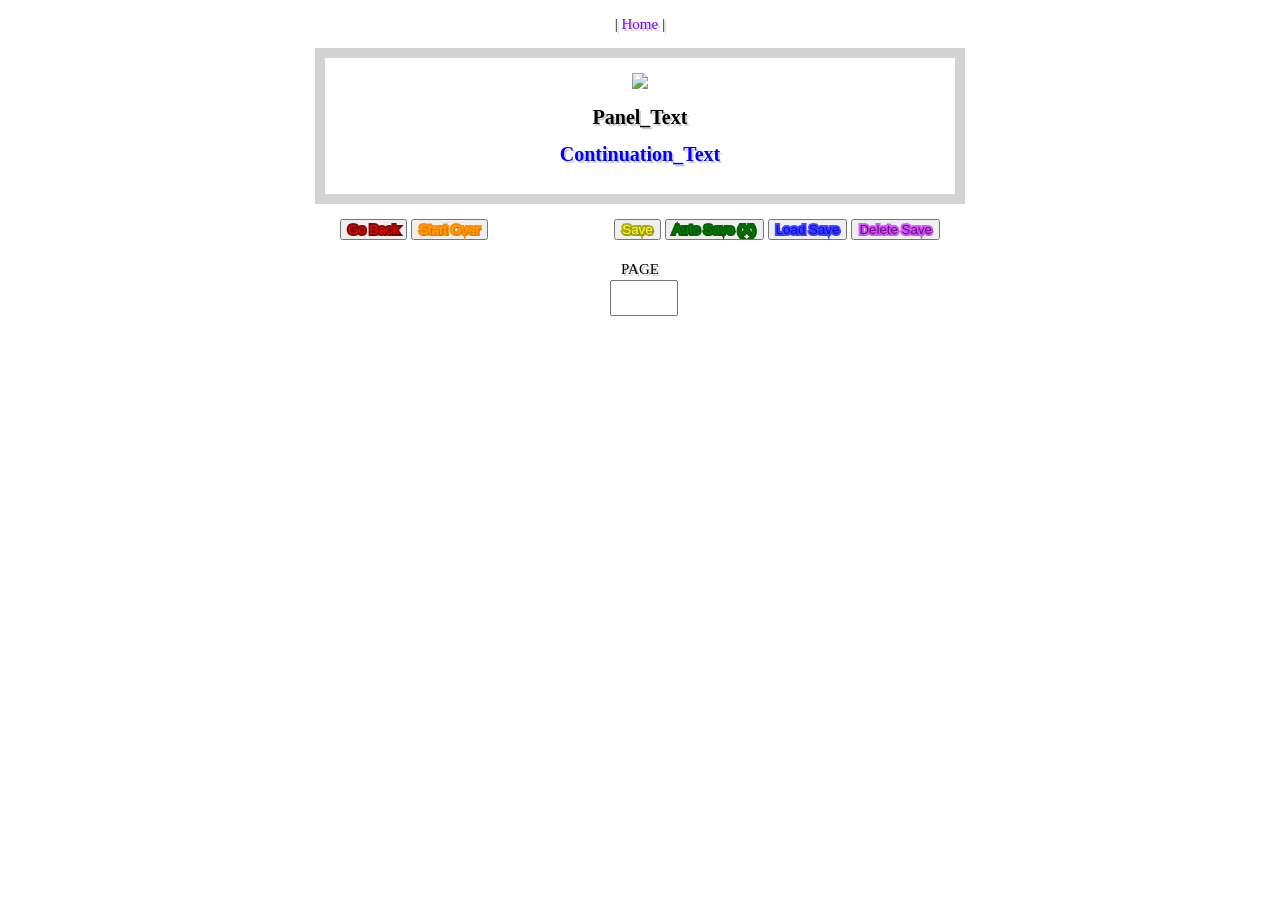
==== index.html @ d0fc7e88 "Add first version visual files" ====
<!DOCTYPE html>
<html>

<head>
<title> sCRAPaLITY </title>
</head>

<link rel="stylesheet" href="styles.css">

<body style="margin: 0; padding: 0;">


<div style="margin: auto; text-align: center; width: 600px; padding: 15px; background-color: white;">
    <span style="margin: 0; text-shadow: 2px 2px rgba(0, 0, 0, 0.2); font-size: 15px; color:rgb(0, 0, 0);"> | </span>
    <span style="margin: 0; text-shadow: 2px 2px rgba(0, 0, 0, 0.2); font-size: 15px; color:rgb(115, 0, 255);">Home</span>
    <span style="margin: 0; text-shadow: 2px 2px rgba(0, 0, 0, 0.2); font-size: 15px; color:rgb(0, 0, 0);"> | </span>
</div>

<div style="text-align: center; width: 600px; padding: 15px; border: 10px; border-color: lightgrey; border-style: solid; margin: auto; background-color: white;">
    <img src="404.png" id="PanelImage">

    <h1 style="text-shadow: 2px 2px rgba(0, 0, 0, 0.2); font-size: 20px;"> Panel_Text </h1>

    <h1 style="text-shadow: 2px 2px rgba(0, 0, 0, 0.2); font-size: 20px; color: blue;">Continuation_Text</h1>
  
</div>

<div style="justify-content: space-between; display: flex; margin: auto; text-align: center; width: 600px; padding: 15px; background-color: white;">
  <div>
    <button style="color: red; text-shadow: 2px 2px rgba(0, 0, 0, 0.2); 
     -webkit-text-stroke: 4px darkred;
      paint-order: stroke fill;">Go Back</button>
    <button style="color: orange; text-shadow: 2px 2px rgba(0, 0, 0, 0.2); 
     -webkit-text-stroke: 4px darkorange;
      paint-order: stroke fill;">Start Over</button>
  </div>

  <div>
    <button style="color: rgb(255, 255, 63); text-shadow: 2px 2px rgba(0, 0, 0, 0.2); 
     -webkit-text-stroke: 4px rgb(173, 173, 15);
      paint-order: stroke fill;"">Save</button>
    <button style="color: green; text-shadow: 2px 2px rgba(0, 0, 0, 0.2); 
     -webkit-text-stroke: 4px darkgreen;
      paint-order: stroke fill;">Auto Save (X)</button>
    <button style="color: blue; text-shadow: 2px 2px rgba(0, 0, 0, 0.2);  
     -webkit-text-stroke: 4px rgb(70, 70, 255);
      paint-order: stroke fill;">Load Save</button>
    <button style="color: purple; text-shadow: 2px 2px rgba(0, 0, 0, 0.2);  
     -webkit-text-stroke: 4px rgb(206, 92, 255);
      paint-order: stroke fill;">Delete Save</button>
  </div>
</div>

  <div style="margin-left: auto; margin-right: auto; text-align: center; width: 600px; height: 10px; padding: 5px; background-color: white;">
     <span style="margin: 0; text-shadow: 2px 2px rgba(0, 0, 0, 0.2); font-size: 15px; color:rgb(0, 0, 0);">PAGE</span>
    </div>

  <div style="margin-left: auto; margin-right: auto; text-align: center; width: 60px; height: 30px; padding: 5px; background-color: white;">
    <input type="number" style="margin: auto; text-align: center; width: 100%; height: 100%;">
  </div>

  <div style="height: 20px;"></div>

<script src="Assets/JavaScript/PageNotFound.js"></script>
</body>

</html>
---- styles.css ----
@font-face {
    font-family: Font;
    src: url("./Assets/Font.ttf");
}

body {
font-family: Font;
}
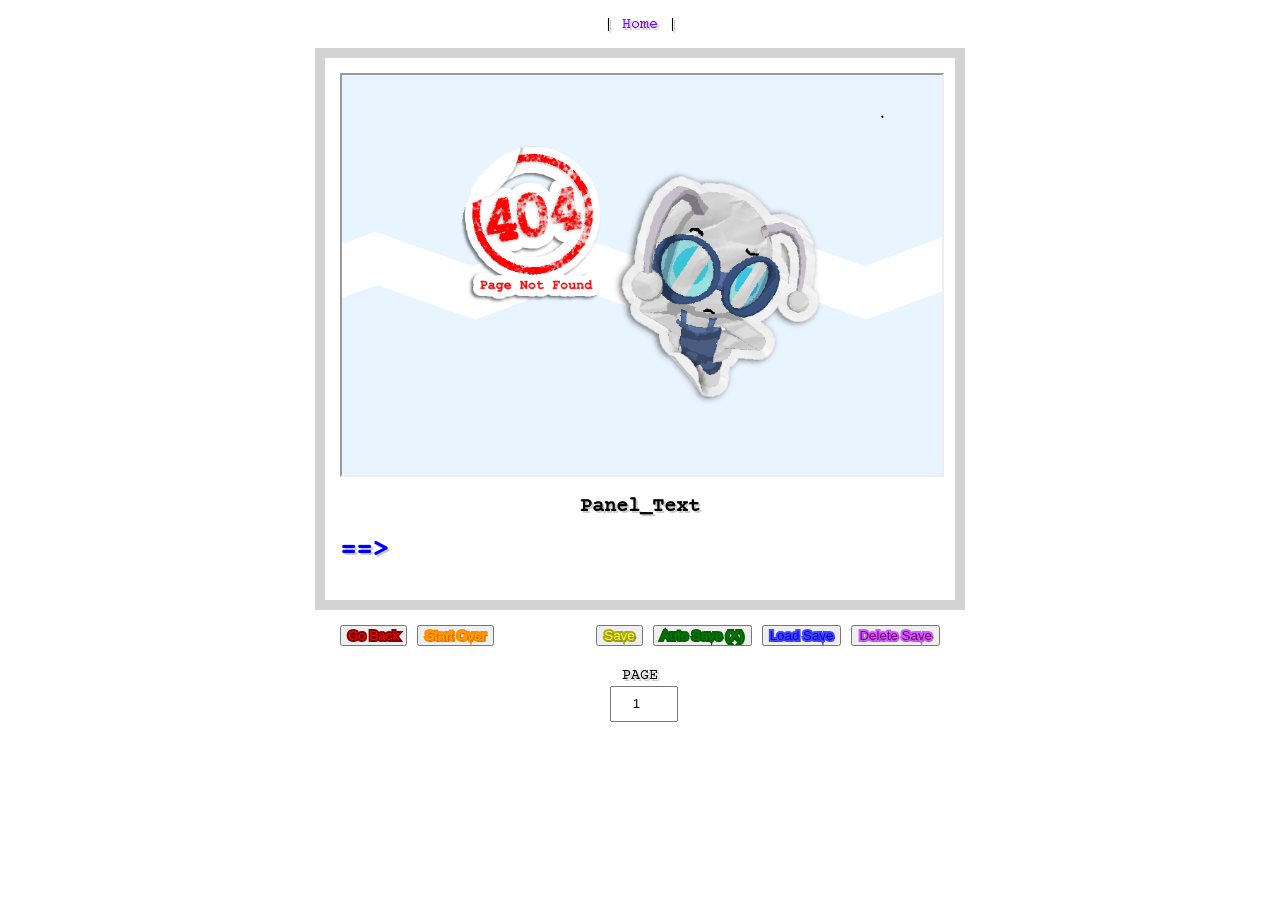
==== commit ca672d32: "Update index.html Added viewport meta tag and favicon link. Updated heading styles and input attribu" ====
--- a/index.html
+++ b/index.html
@@ -3,9 +3,12 @@
 
 <head>
 <title> sCRAPaLITY </title>
+<meta name="viewport"
+content="width=device-width, initial-scale=1.0">
+<link rel="icon" href="Assets/favicon.png">
+<link rel="stylesheet" href="styles.css">
 </head>
 
-<link rel="stylesheet" href="styles.css">
 
 <body style="margin: 0; padding: 0;">
 
@@ -19,9 +22,9 @@
 <div style="text-align: center; width: 600px; padding: 15px; border: 10px; border-color: lightgrey; border-style: solid; margin: auto; background-color: white;">
     <img src="404.png" id="PanelImage">
 
-    <h1 style="text-shadow: 2px 2px rgba(0, 0, 0, 0.2); font-size: 20px;"> Panel_Text </h1>
+    <h1 style="text-shadow: 2px 2px rgba(0, 0, 0, 0.2); font-size: 20px;">Panel_Text</h1>
 
-    <h1 style="text-shadow: 2px 2px rgba(0, 0, 0, 0.2); font-size: 20px; color: blue;">Continuation_Text</h1>
+    <h1 style="text-align: left; text-shadow: 2px 2px rgba(0, 0, 0, 0.2); font-size: 27px; color: blue;">==></h1>
   
 </div>
 
@@ -56,7 +59,7 @@
     </div>
 
   <div style="margin-left: auto; margin-right: auto; text-align: center; width: 60px; height: 30px; padding: 5px; background-color: white;">
-    <input type="number" style="margin: auto; text-align: center; width: 100%; height: 100%;">
+    <input type="number" style="margin: auto; text-align: center; width: 100%; height: 100%;" value="1" aria-valuemin="1" aria-valuemax="2" min="1" max="2">
   </div>
 
   <div style="height: 20px;"></div>
@@ -64,4 +67,4 @@
 <script src="Assets/JavaScript/PageNotFound.js"></script>
 </body>
 
-</html>+</html>
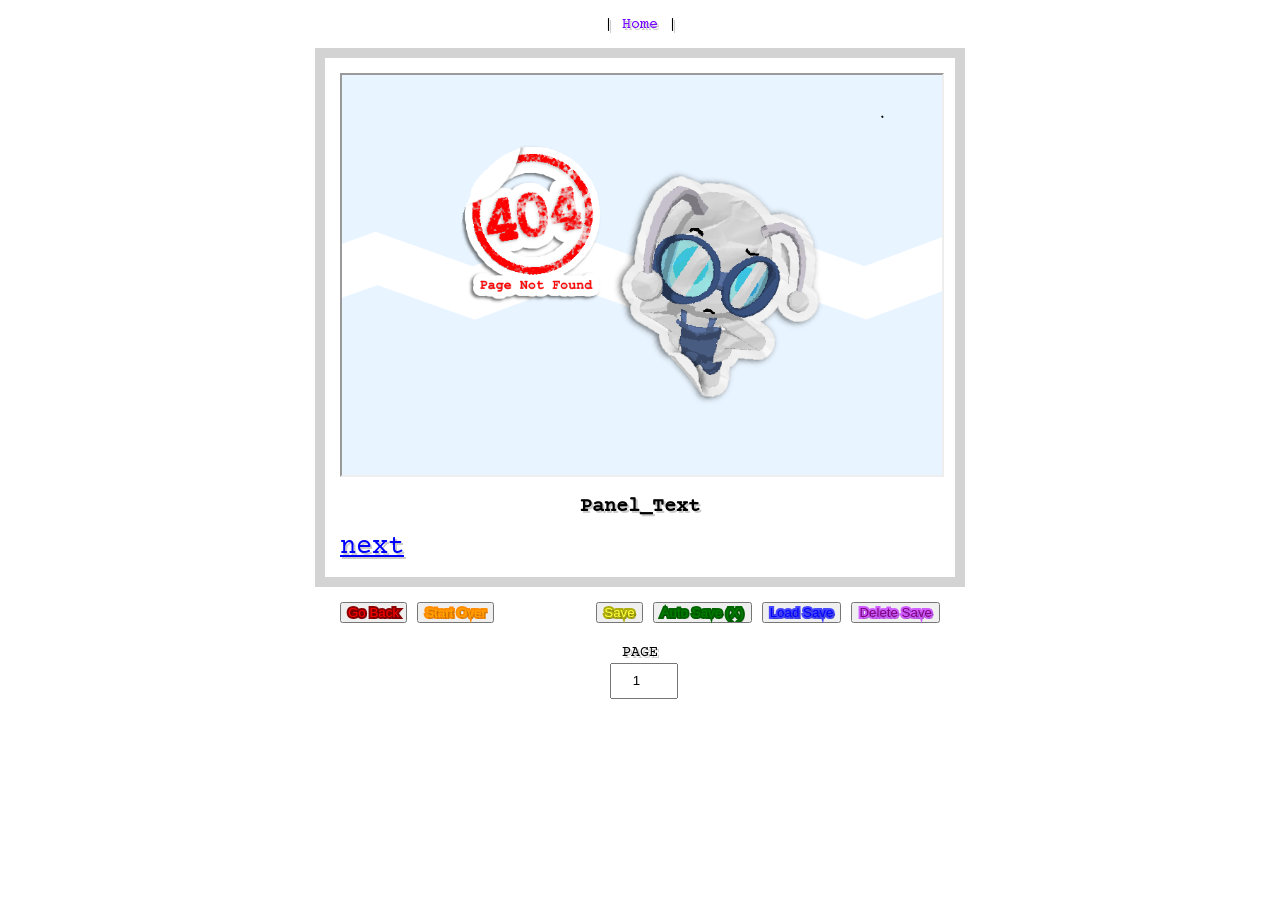
==== commit 19a2b688: "Refactor index.html for improved structure and IDs" ====
--- a/index.html
+++ b/index.html
@@ -2,10 +2,10 @@
 <html>
 
 <head>
-<title> sCRAPaLITY </title>
+<title>scrapAlity</title>
 <meta name="viewport"
 content="width=device-width, initial-scale=1.0">
-<link rel="icon" href="Assets/favicon.png">
+<link rel="icon" href="Assets/Favicon.ico">
 <link rel="stylesheet" href="styles.css">
 </head>
 
@@ -20,11 +20,11 @@
 </div>
 
 <div style="text-align: center; width: 600px; padding: 15px; border: 10px; border-color: lightgrey; border-style: solid; margin: auto; background-color: white;">
-    <img src="404.png" id="PanelImage">
+    <img src="Assets/Panels/00001.png" id="PanelImage">
 
-    <h1 style="text-shadow: 2px 2px rgba(0, 0, 0, 0.2); font-size: 20px;">Panel_Text</h1>
+    <h1 id="PanelText" style="text-shadow: 2px 2px rgba(0, 0, 0, 0.2); font-size: 20px;">Panel_Text</h1>
 
-    <h1 style="text-align: left; text-shadow: 2px 2px rgba(0, 0, 0, 0.2); font-size: 27px; color: blue;">==></h1>
+<button id="PanelNext" onclick="nextPanel()" style="display: block; text-align: left; text-shadow: 2px 2px rgba(0, 0, 0, 0.2); font-size: 27px; color: blue; cursor: pointer; background: none; border: none; padding: 0; font-family: inherit; text-decoration: underline;">next</button>
   
 </div>
 
@@ -32,25 +32,25 @@
   <div>
     <button style="color: red; text-shadow: 2px 2px rgba(0, 0, 0, 0.2); 
      -webkit-text-stroke: 4px darkred;
-      paint-order: stroke fill;">Go Back</button>
+      paint-order: stroke fill;" id="Back">Go Back</button>
     <button style="color: orange; text-shadow: 2px 2px rgba(0, 0, 0, 0.2); 
      -webkit-text-stroke: 4px darkorange;
-      paint-order: stroke fill;">Start Over</button>
+      paint-order: stroke fill;" id="Start_Over">Start Over</button>
   </div>
 
   <div>
     <button style="color: rgb(255, 255, 63); text-shadow: 2px 2px rgba(0, 0, 0, 0.2); 
      -webkit-text-stroke: 4px rgb(173, 173, 15);
-      paint-order: stroke fill;"">Save</button>
+      paint-order: stroke fill;" id="Save"">Save</button>
     <button style="color: green; text-shadow: 2px 2px rgba(0, 0, 0, 0.2); 
      -webkit-text-stroke: 4px darkgreen;
-      paint-order: stroke fill;">Auto Save (X)</button>
+      paint-order: stroke fill;" id="Toggle_Save">Auto Save (X)</button>
     <button style="color: blue; text-shadow: 2px 2px rgba(0, 0, 0, 0.2);  
      -webkit-text-stroke: 4px rgb(70, 70, 255);
-      paint-order: stroke fill;">Load Save</button>
+      paint-order: stroke fill;" id="Load">Load Save</button>
     <button style="color: purple; text-shadow: 2px 2px rgba(0, 0, 0, 0.2);  
      -webkit-text-stroke: 4px rgb(206, 92, 255);
-      paint-order: stroke fill;">Delete Save</button>
+      paint-order: stroke fill;" id="Delete">Delete Save</button>
   </div>
 </div>
 
@@ -59,12 +59,15 @@
     </div>
 
   <div style="margin-left: auto; margin-right: auto; text-align: center; width: 60px; height: 30px; padding: 5px; background-color: white;">
-    <input type="number" style="margin: auto; text-align: center; width: 100%; height: 100%;" value="1" aria-valuemin="1" aria-valuemax="2" min="1" max="2">
+    <input id="PageNumber" type="number" style="margin: auto; text-align: center; width: 100%; height: 100%;" value="1" aria-valuemin="1" aria-valuemax="2" min="1" max="2">
   </div>
 
   <div style="height: 20px;"></div>
 
-<script src="Assets/JavaScript/PageNotFound.js"></script>
+  <script src="Assets/JavaScript/Save.js"></script>
+   <script src="Assets/JavaScript/PanelContent.js"></script>
+   <script src="Assets/JavaScript/PanelSync.js"></script>
+  <script src="Assets/JavaScript/PageNotFound.js"></script>
 </body>
 
 </html>
